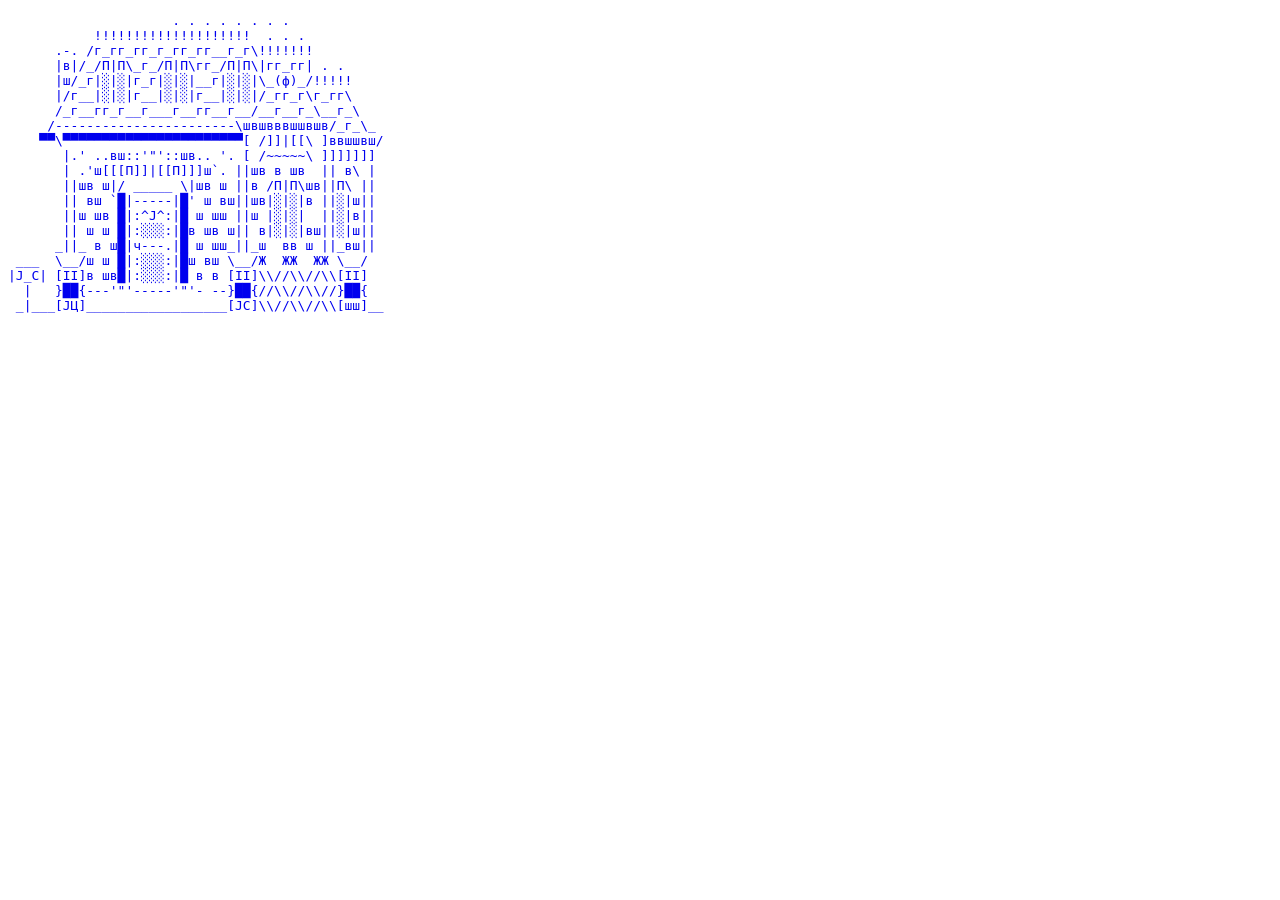
==== ASSCI/exterior-julijacvijanovic.html @ 99d0cd1e "changes in style.css, added a link to a project" ====
<!DOCTYPE html>
<html>
  <head>
    <title>Ascii Town: Julija Cvijanovic</title>
  </head>
  <body>
    <a href="interior-julijacvijanovic.html" style="text-decoration: none">
    <pre>
                     . . . . . . . . 
           !!!!!!!!!!!!!!!!!!!!  . . .
      .-. /г_гг_гг_г_гг_гг__г_г\!!!!!!!
      |в|/_/П|П\_г_/П|П\гг_/П|П\|гг_гг| . .
      |ш/_г|░|░|г_г|░|░|__г|░|░|\_(ф)_/!!!!!
      |/г__|░|░|г__|░|░|г__|░|░|/_гг_г\г_гг\
      /_г__гг_г__г___г__гг__г__/__г__г_\__г_\
     /-----------------------\швшвввшшвшв/_г_\_
    ▀▀\▀▀▀▀▀▀▀▀▀▀▀▀▀▀▀▀▀▀▀▀▀▀▀[ /]]|[[\ ]ввшшвш/
       |.' ..вш::'"'::шв.. '. [ /~~~~~\ ]]]]]]]
       | .'ш[[[П]]|[[П]]]ш`. ||шв в шв  || в\ |
       ||шв ш|/ _____ \|шв ш ||в /П|П\шв||П\ ||
       || вш `█|-----|█' ш вш||шв|░|░|в ||░|ш||
       ||ш шв █|:^J^:|█ ш шш ||ш |░|░|  ||░|в||
       || ш ш █|:░░░:|█в шв ш|| в|░|░|вш||░|ш||
      _||_ в ш█|ч---.|█ ш шш_||_ш  вв ш ||_вш||
 ___  \__/ш ш █|:░░░:|█ш вш \__/Ж  ЖЖ  ЖЖ \__/
|J_C| [II]в шв█|:░░░:|█ в в [II]\\//\\//\\[II]
  |   }██{---'"'-----'"'- --}██{//\\//\\//}██{
 _|___[ЈЦ]__________________[JC]\\//\\//\\[шш]__ 

    </pre>
  </body>
</html>
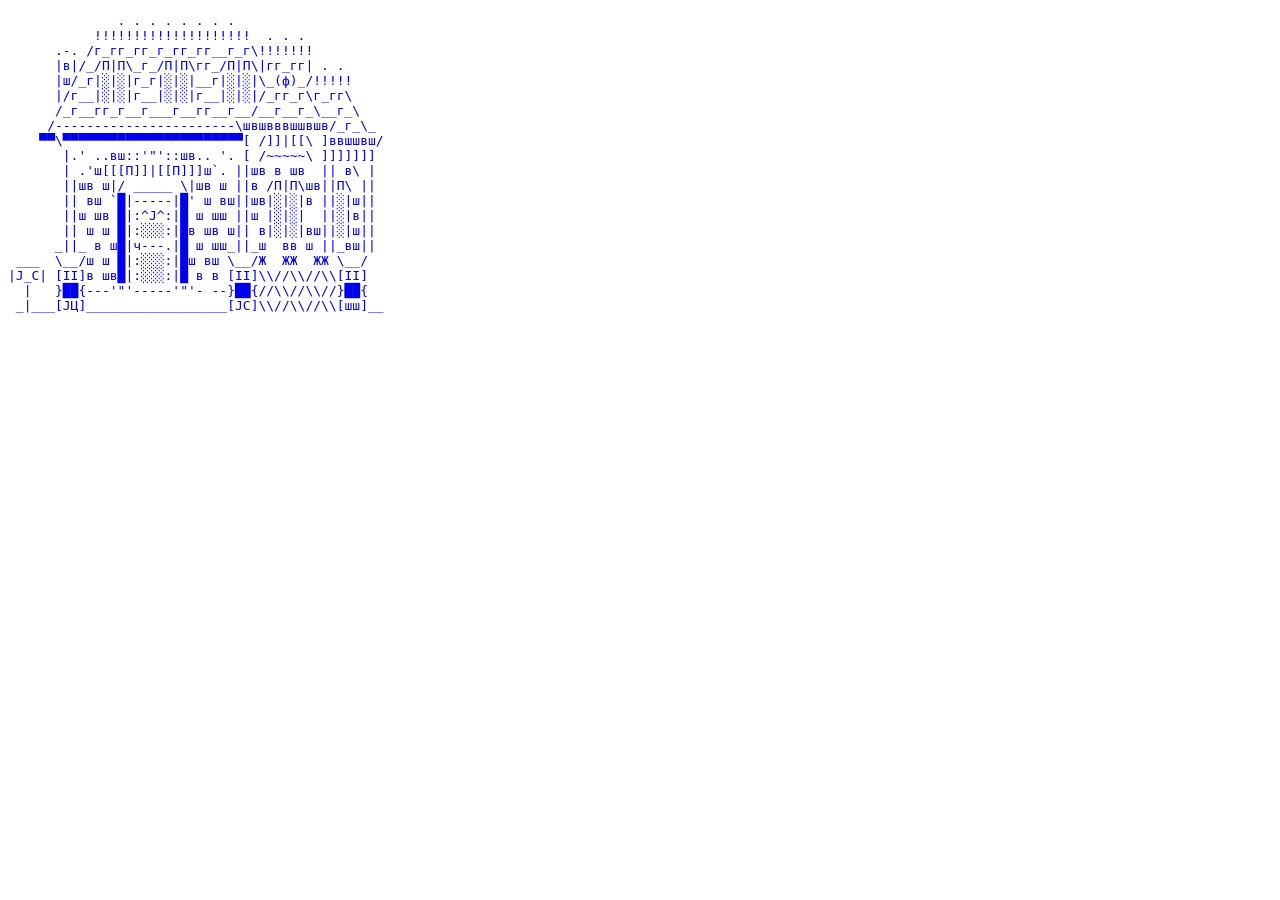
==== commit f287f67e: "connected ASSCI art to index.html" ====
--- a/ASSCI/exterior-julijacvijanovic.html
+++ b/ASSCI/exterior-julijacvijanovic.html
@@ -2,11 +2,12 @@
 <html>
   <head>
     <title>Ascii Town: Julija Cvijanovic</title>
+    <meta charset="utf-8" />
   </head>
   <body>
     <a href="interior-julijacvijanovic.html" style="text-decoration: none">
     <pre>
-                     . . . . . . . . 
+              . . . . . . . . 
            !!!!!!!!!!!!!!!!!!!!  . . .
       .-. /г_гг_гг_г_гг_гг__г_г\!!!!!!!
       |в|/_/П|П\_г_/П|П\гг_/П|П\|гг_гг| . .
@@ -26,7 +27,6 @@
 |J_C| [II]в шв█|:░░░:|█ в в [II]\\//\\//\\[II]
   |   }██{---'"'-----'"'- --}██{//\\//\\//}██{
  _|___[ЈЦ]__________________[JC]\\//\\//\\[шш]__ 
-
     </pre>
   </body>
 </html>
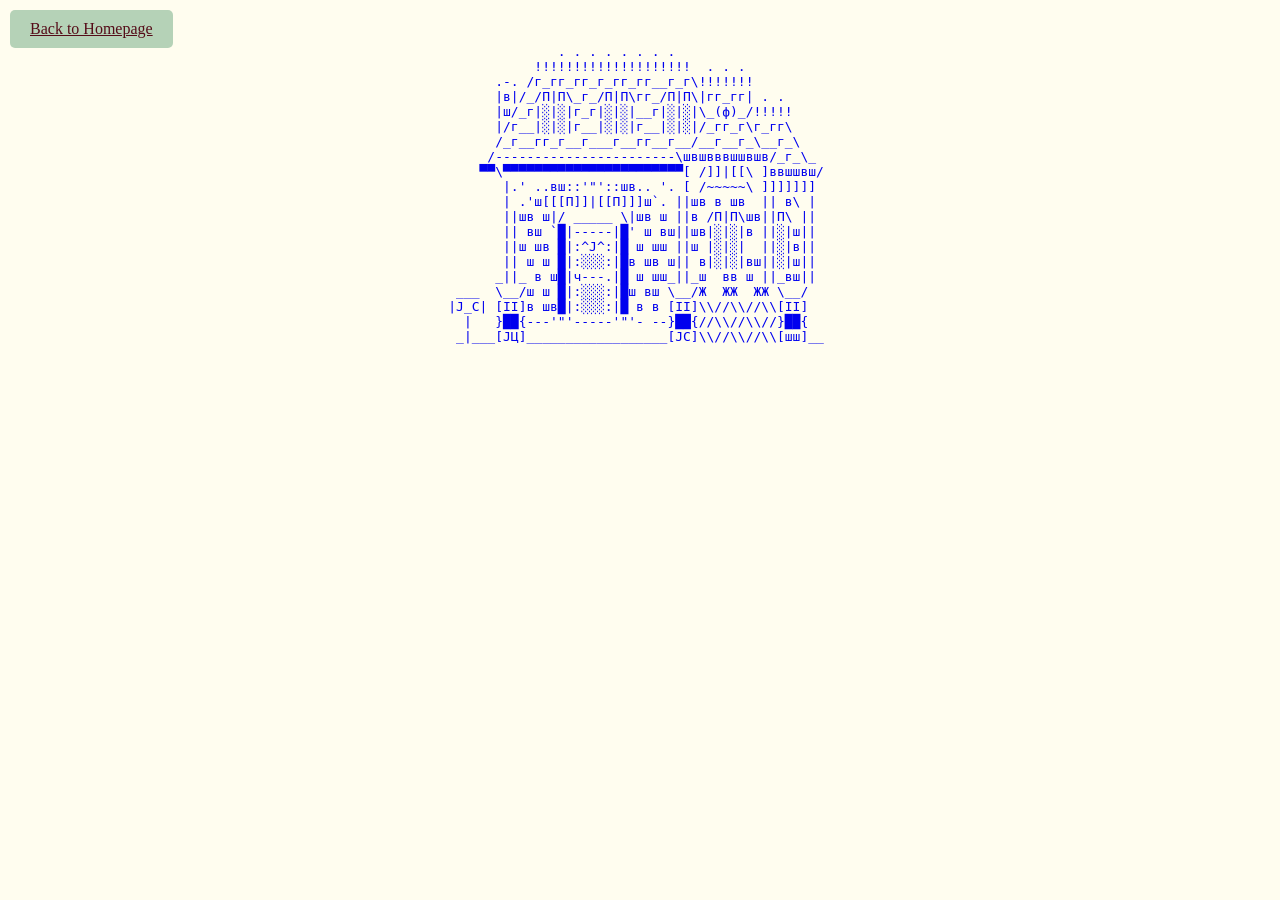
==== commit 0a2c0b99: "Changes of Projects-display" ====
--- a/ASSCI/exterior-julijacvijanovic.html
+++ b/ASSCI/exterior-julijacvijanovic.html
@@ -3,8 +3,42 @@
   <head>
     <title>Ascii Town: Julija Cvijanovic</title>
     <meta charset="utf-8" />
+    <style>
+      body {
+        background-color: #FFFDEF;
+        color: #550C18;
+      }
+      body.dark {
+        background: #550C18;
+        color: #FFFDEF;
+      }
+      #homepage {
+        position: fixed;
+        top: 10px;
+        left: 10px;
+        display: inline-block;
+        background-color: #B5D2B7;
+        color: #550C18;
+        padding: 10px 20px;
+        border: none;
+        border-radius: 5px;
+        cursor: pointer;
+        transition: background 0.2s ease;
+      }
+      #homepage:hover {
+        background-color: #6BA680;
+      }
+      pre {
+        width: fit-content;
+        margin: 0 auto;
+      }
+    </style>
+
   </head>
   <body>
+    <a href="../index.html" id="homepage">Back to Homepage</a>
+    <br>
+    <br>
     <a href="interior-julijacvijanovic.html" style="text-decoration: none">
     <pre>
               . . . . . . . . 
